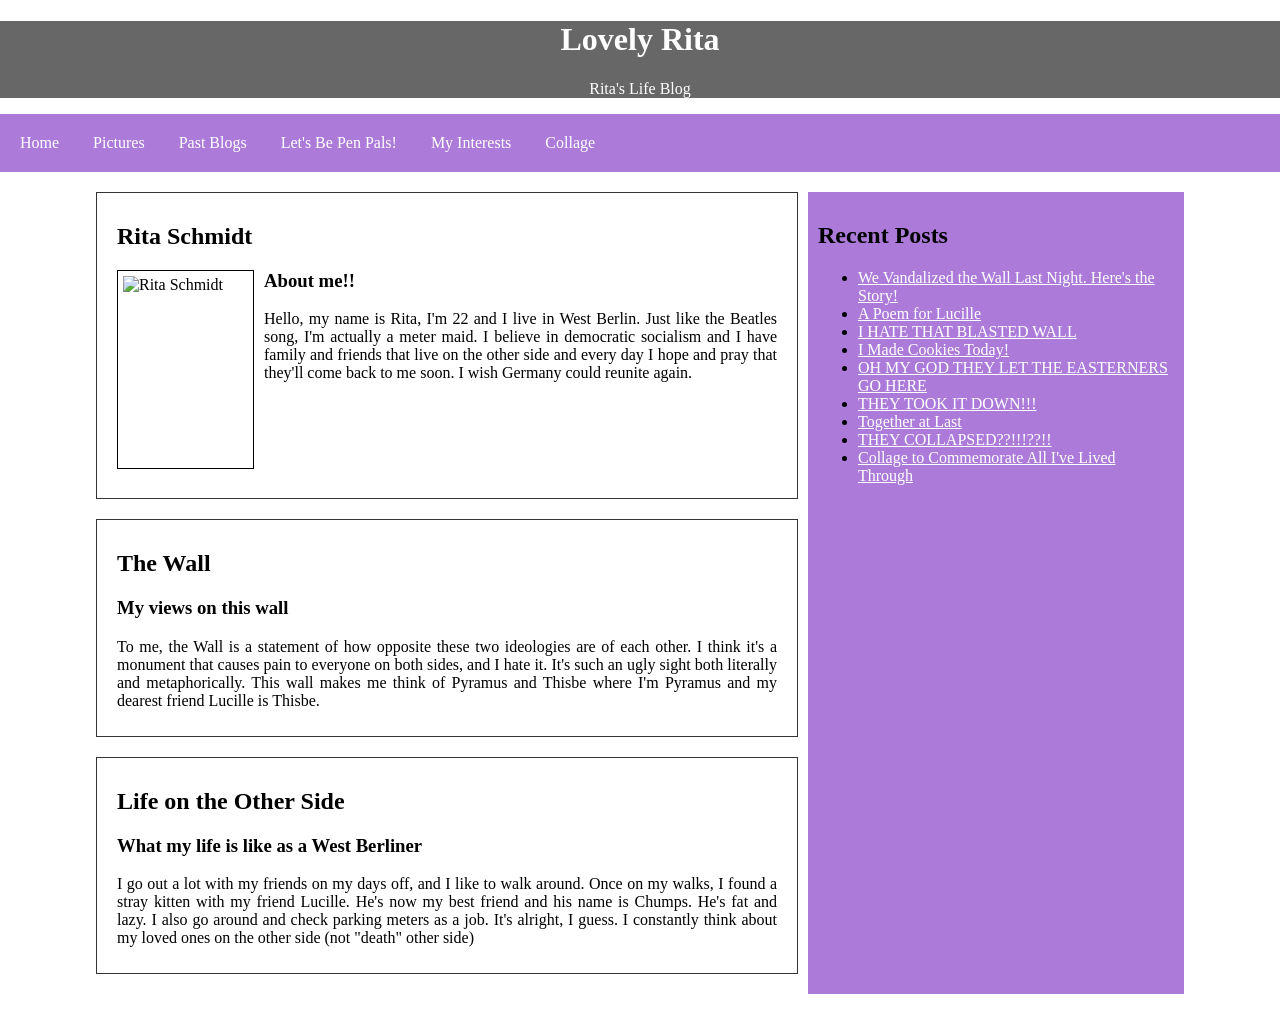
==== index.html @ 990a7936 "Add files via upload" ====
<!DOCTYPE html>
<html>
<head>
  <title>My Styled Page</title>
  <link rel="stylesheet" href="styles.css">
<title>Berlin Wall Brick Activity</title> 
</head> 

<body> 
	<header> 
		<h1 >Lovely Rita</h1> 
		<p >Rita's Life Blog</p> 
	</header> 

	<nav> 
		<a href="index.html">Home</a> 
		<a href="page5.html">Pictures</a> 
		<a href="page6.html">Past Blogs</a> 
		<a href="page7.html">Let's Be Pen Pals!</a> 
		<a href="page8.html">My Interests</a> 
	 
		<a href="page13.html">Collage</a>
	</nav>

	<div class="container"> 
		<main> 
			<article> 
				<h2>Rita Schmidt</h2> 
				<img src="Pictures/Untitled10_20260312094642.jpg" alt="Rita Schmidt" 
				style="float: left; margin-right: 10px; margin-bottom: 5px; border: solid black 1px; padding: 5px" width="125" height="187.5"> 
				
				<h3> 
					About me!!
				</h3> 
				<p> 
					Hello, my name is Rita, I'm 22 and I live in West Berlin.
					Just like the Beatles song, I'm actually a meter maid.
					I believe in democratic socialism and I have family and friends that live on the other side
					and every day I hope and pray that they'll come back to me soon.
					I wish Germany could reunite again.<br></br><br></br><br></br>
				</p> 
				</article>
			</article> 

			<article> 
				<h2>The Wall</h2> 
				<h3 class="post-meta"> 
					My views on this wall
				</h3> 
				<p> 
					To me, the Wall is a statement of how opposite these two
					ideologies are of each other. I think it's a monument that causes
					pain to everyone on both sides, and I hate it. It's such an ugly
					sight both literally and metaphorically. This wall makes me think
					of Pyramus and Thisbe where I'm Pyramus and my dearest friend Lucille
					is Thisbe.
					
				</p> 
			</article> 
			<article> 
				<h2>Life on the Other Side</h2> 
				<h3 class="post-meta"> 
					What my life is like as a West Berliner 
				</h3> 
				<p> 
					I go out a lot with my friends on my days off, 
					and I like to walk around. Once on my walks, I found
					a stray kitten with my friend Lucille. He's now my best
					friend and his name is Chumps. He's fat and lazy. I also
					go around and check parking meters as a job. It's alright, I guess.
					I constantly think about my loved ones on the other side (not "death" other side)
				</p> 
			</article> 
		</main> 

		<aside> 
			<h2>Recent Posts</h2> 
			<ul> 
				<li><a href="page1.html">We Vandalized the Wall Last Night. Here's the Story!</a></li> 
				<li><a href="page2.html">A Poem for Lucille</a></li> 
				<li><a href="page3.html">I HATE THAT BLASTED WALL</a></li> 
				<li><a href="page4.html">I Made Cookies Today!</a></li> 
			  <li><a href="page9.html">OH MY GOD THEY LET THE EASTERNERS GO HERE</a></li> 				
			  <li><a href="page10.html">THEY TOOK IT DOWN!!!</a></li> 				
			  <li><a href="page11.html">Together at Last</a></li> 				
			  <li><a href="page12.html">THEY COLLAPSED??!!!??!!</a></li> 
			  <li><a href="page13.html">Collage to Commemorate All I've Lived Through</a></li>
			</ul>  
			
		</aside> 
	</div> 
</html>
---- styles.css ----
body { 
			font-family: Times New Roman, serif; 
			margin: 0; 
			padding: 0; 
		} 

		header { 
			background-color: #676767; 
			background-image: url("Pictures/artistic-abstract-seamless-florals-pattern-violet-blooming-meadow-print-hand-drawing-stylized-peonies-rose-ornament-for-designs-textile-fashion-surface-design-fabric-wallpaper-free-vector.jpg");
			color: #ffff; 
			text-align: center; 
		} 

		nav { 
			background-color:  #ac7bda; 
			padding: 10px; 
		} 

		nav a { 
			color: #333434; 
			text-decoration: none; 
			padding: 10px; 
			margin-right: 10px; 
			display: inline-block; 
		} 

		.container { 
			display: flex; 
			justify-content: space-between; 
			max-width: 85%; 
			margin: 0 auto; 
			padding: 20px; 
		} 

		article p { 
			text-align: justify; 
		} 

		main { 
			flex: 2; 
		} 

		article { 
			margin-bottom: 20px; 
			padding: 10px 20px; 
			border: 1px solid rgb(51, 52, 52); 
			margin-right: 10px; 
		} 

		aside { 
			flex: 1; 
			background-color: #ac7bda; 
			padding: 10px; 
		} 

		footer { 
			background-color:  #ac7bda; 
			color: #333434; 
			text-align: center; 
			position: fixed; 
			bottom: 0; 
			width: 100%; 
		} 

      a:link {
    color: white; /* Unvisited link color */
  }
  a:visited {
    color: white; /* Visited link color */
  }
  a:hover {
    color: yellow; /* Color on mouseover */
  }
  a:active {
    color: yellow; /* Color when clicked */
  }
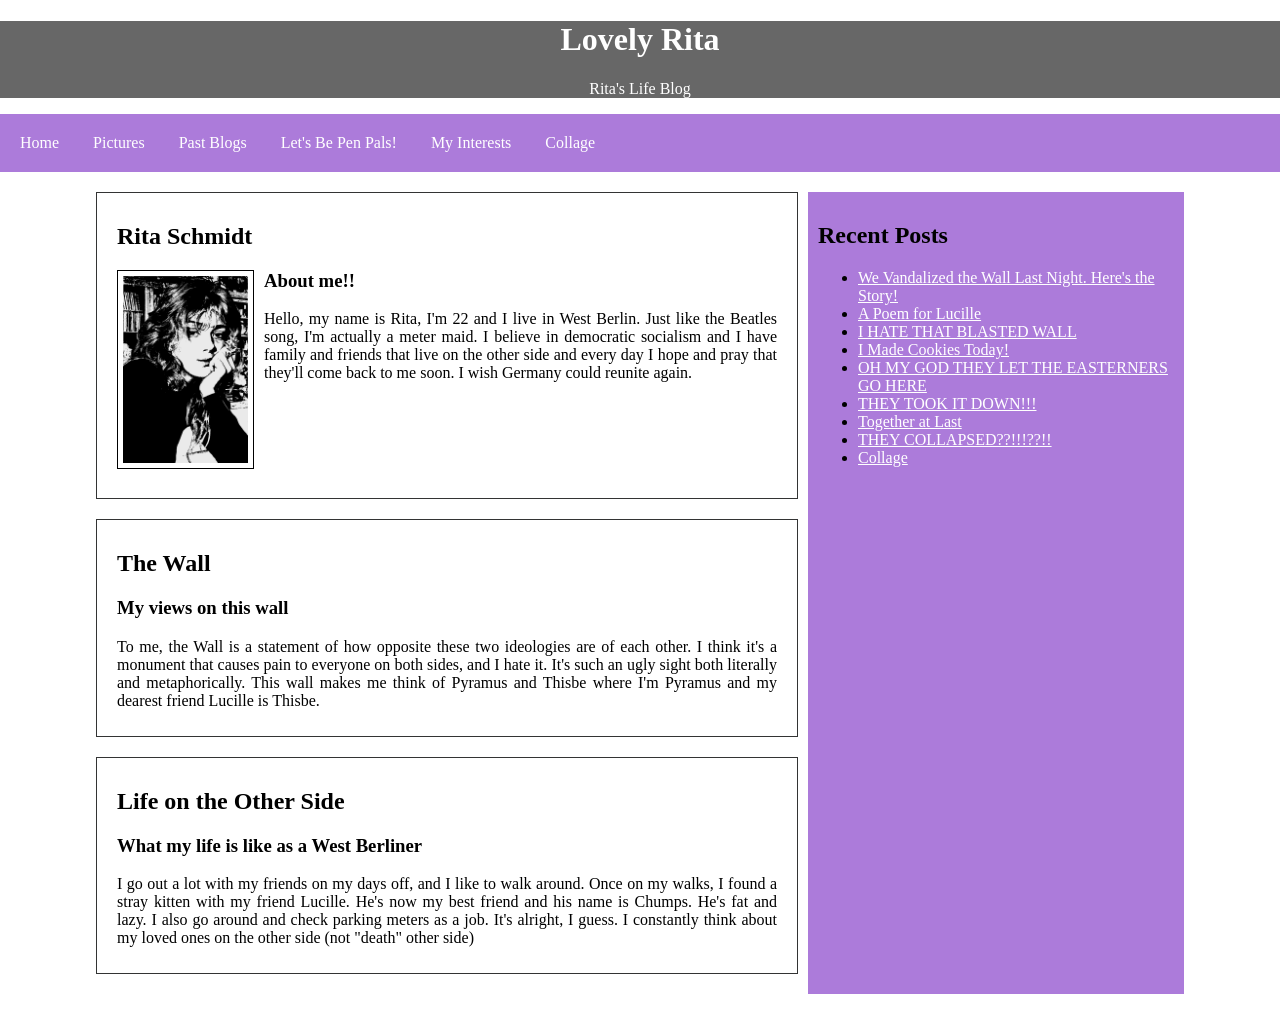
==== commit 255d937d: "Update index.html" ====
--- a/index.html
+++ b/index.html
@@ -26,7 +26,7 @@
 		<main> 
 			<article> 
 				<h2>Rita Schmidt</h2> 
-				<img src="Pictures/Untitled10_20260312094642.jpg" alt="Rita Schmidt" 
+				<img src="Untitled10_20260312094642.jpg" alt="Rita Schmidt" 
 				style="float: left; margin-right: 10px; margin-bottom: 5px; border: solid black 1px; padding: 5px" width="125" height="187.5"> 
 				
 				<h3> 
@@ -84,9 +84,9 @@
 			  <li><a href="page10.html">THEY TOOK IT DOWN!!!</a></li> 				
 			  <li><a href="page11.html">Together at Last</a></li> 				
 			  <li><a href="page12.html">THEY COLLAPSED??!!!??!!</a></li> 
-			  <li><a href="page13.html">Collage to Commemorate All I've Lived Through</a></li>
+			  <li><a href="page13.html">Collage</a></li>
 			</ul>  
 			
 		</aside> 
 	</div> 
-</html>+</html>
